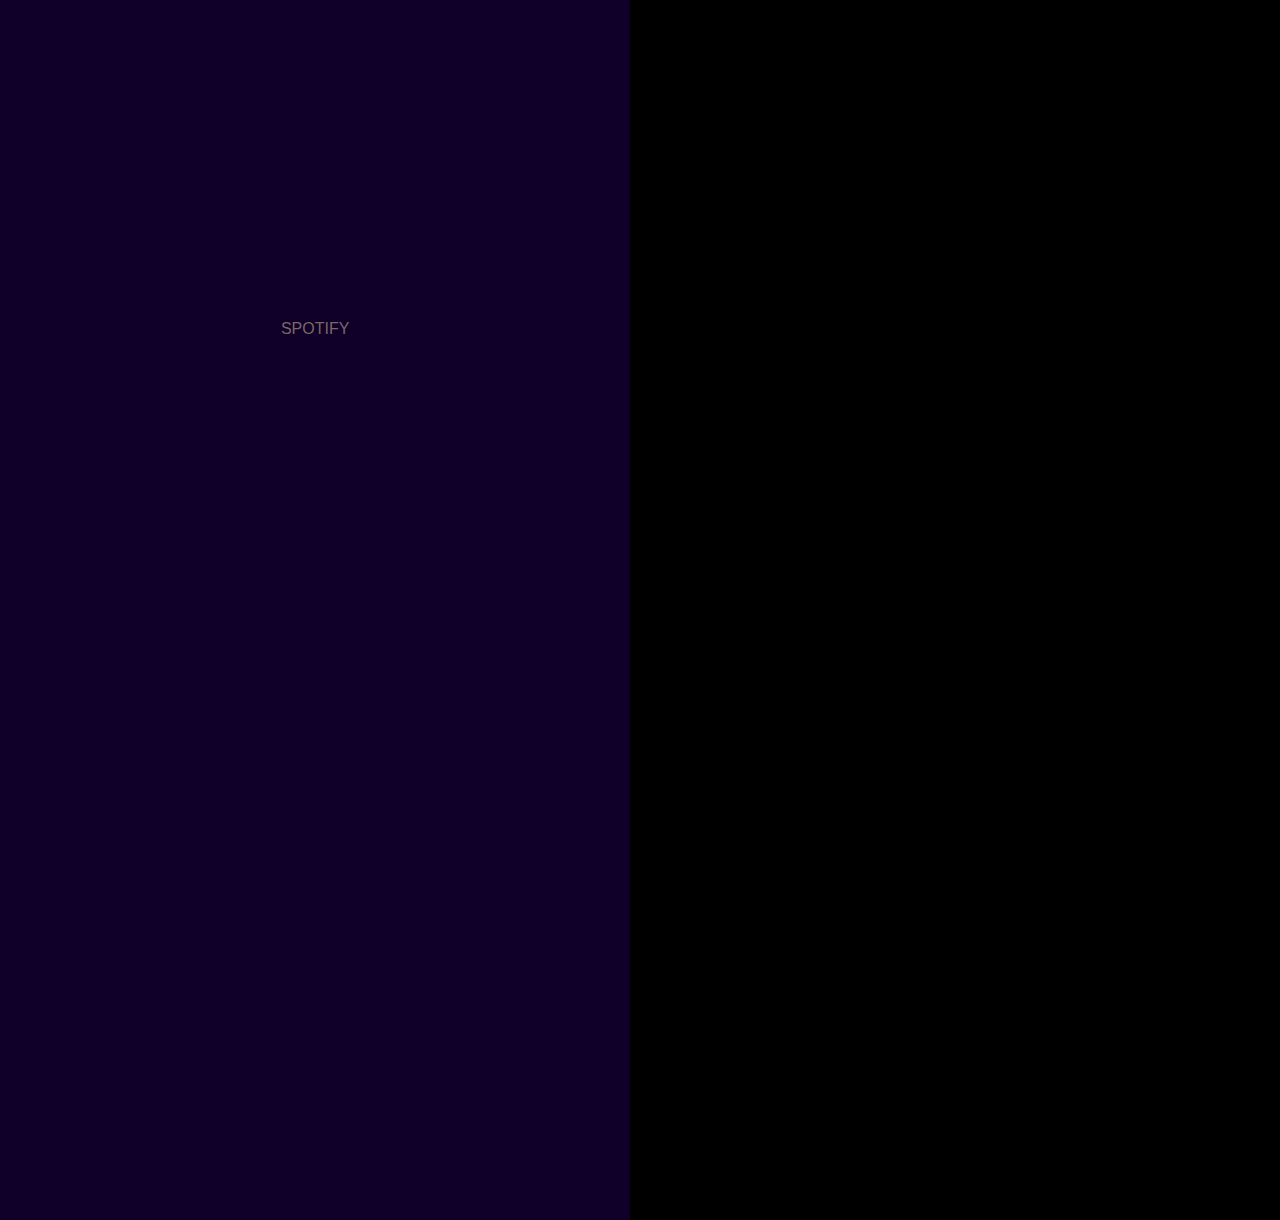
==== index.html @ f1c86e1e "Add files via upload" ====
<!DOCTYPE html>
<html lang="en">
<head>
	<meta charset="utf-8">
	<meta name="viewport"
	content="width=device-width, initial-scale=1.0">
	<meta http-equiv="X-UA-Compatible"
	content="ie-edge">

	<title>Rock Against Ocean</title>
	<link rel="stylesheet" href="style.css">
</head>
<body>
	<div class="container">
		<a href="https://open.spotify.com/artist/3PO6KMg4L1C1e9IGUJdDXO" target="_blank" class="container-button">
			SPOTIFY
		</a>
		<a href="https://facebook.com/rockagainstocean" target="_blank" class="container-button mobile-purple">
			FACEBOOK
		</a>
		<!-- <a href="#" class="container-button">
			RELEASES (COMING SOON)
		</a> -->
		<!-- <h1>Rock Against Ocean</h1> -->
		<!-- <p>Is an image that represents our relationship with feelings and serves as an illustration for it.
  The rock can either be firm against the ocean waves or carried by them, the same way that we can
  be carried by our emotions or stay firm despite them. It is not about choosing one of these options,
  but recognizing the huge influence of feelings and emotions over our wishes, memories, dreams and thoughts.
</p> -->
	</div>
	<script src="script.js"></script>
</body>
</html>
---- style.css ----
:root {
  --bg-color: #000;
  --button-text-color: rgb(122, 103, 103);
  --button-hover-color: rgb(16, 0, 41);
  --button-secondary-color: rgb(34, 9, 73);
}

body {
  color: var(--bg-color);
  font-family: 'calibri', sans-serif;
  font-weight: 400;
  margin: 0;
}

.container {
  text-align: center;
  font-style: bold;
  height: 100vh;
  display: flex;
  flex-direction: row;
}

.container-button {
  background-color: var(--bg-color);
  color: var(--bg-color);
  height: 100%;
  flex-grow: 0.5;
  text-align: center;
  padding-top: 25%;
  text-decoration: none;
}

.container-button:hover {
  background-color: var(--button-hover-color);
  color: var(--button-text-color);
}

button {
  display: block;
  font-size: 2rem;
  margin: 1rem auto;
  padding: 0.5rem 1rem;
  color: #fff;
  background: #6cc3d8;
  border-radius: 8px;
  border: none;
  text-transform: capitalize;
}

button:hover {
  opacity: 0.8;
  cursor: pointer;
}

#messageOut {
  margin: 0.5rem 0;
  color: #88d5e9;
}

/* Mobile styling */

@media (max-width: 700px) {
  .container-button {
    background-color: var(--button-hover-color);
    color: var(--button-text-color);
    padding-top: 50%;
  }

  .mobile-purple {
    background-color: var(--button-secondary-color) !important;
  }
}
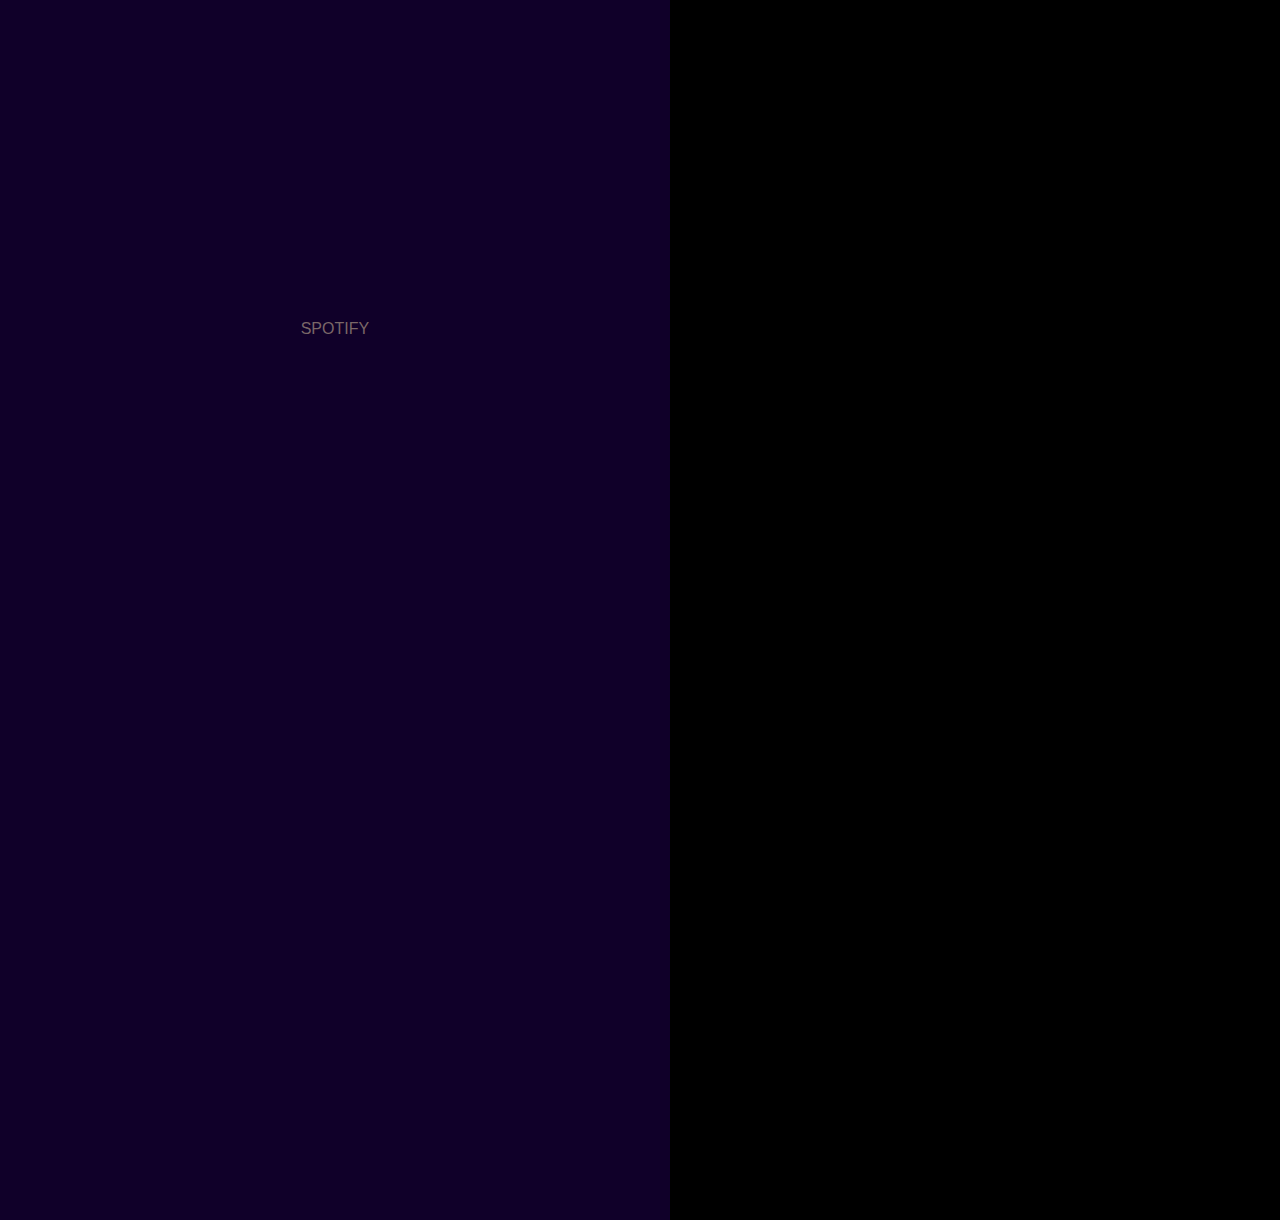
==== commit add6bbf4: "Update index.html" ====
--- a/index.html
+++ b/index.html
@@ -15,8 +15,8 @@
 		<a href="https://open.spotify.com/artist/3PO6KMg4L1C1e9IGUJdDXO" target="_blank" class="container-button">
 			SPOTIFY
 		</a>
-		<a href="https://facebook.com/rockagainstocean" target="_blank" class="container-button mobile-purple">
-			FACEBOOK
+		<a href="#" target="_blank" class="container-button mobile-purple">
+			#
 		</a>
 		<!-- <a href="#" class="container-button">
 			RELEASES (COMING SOON)
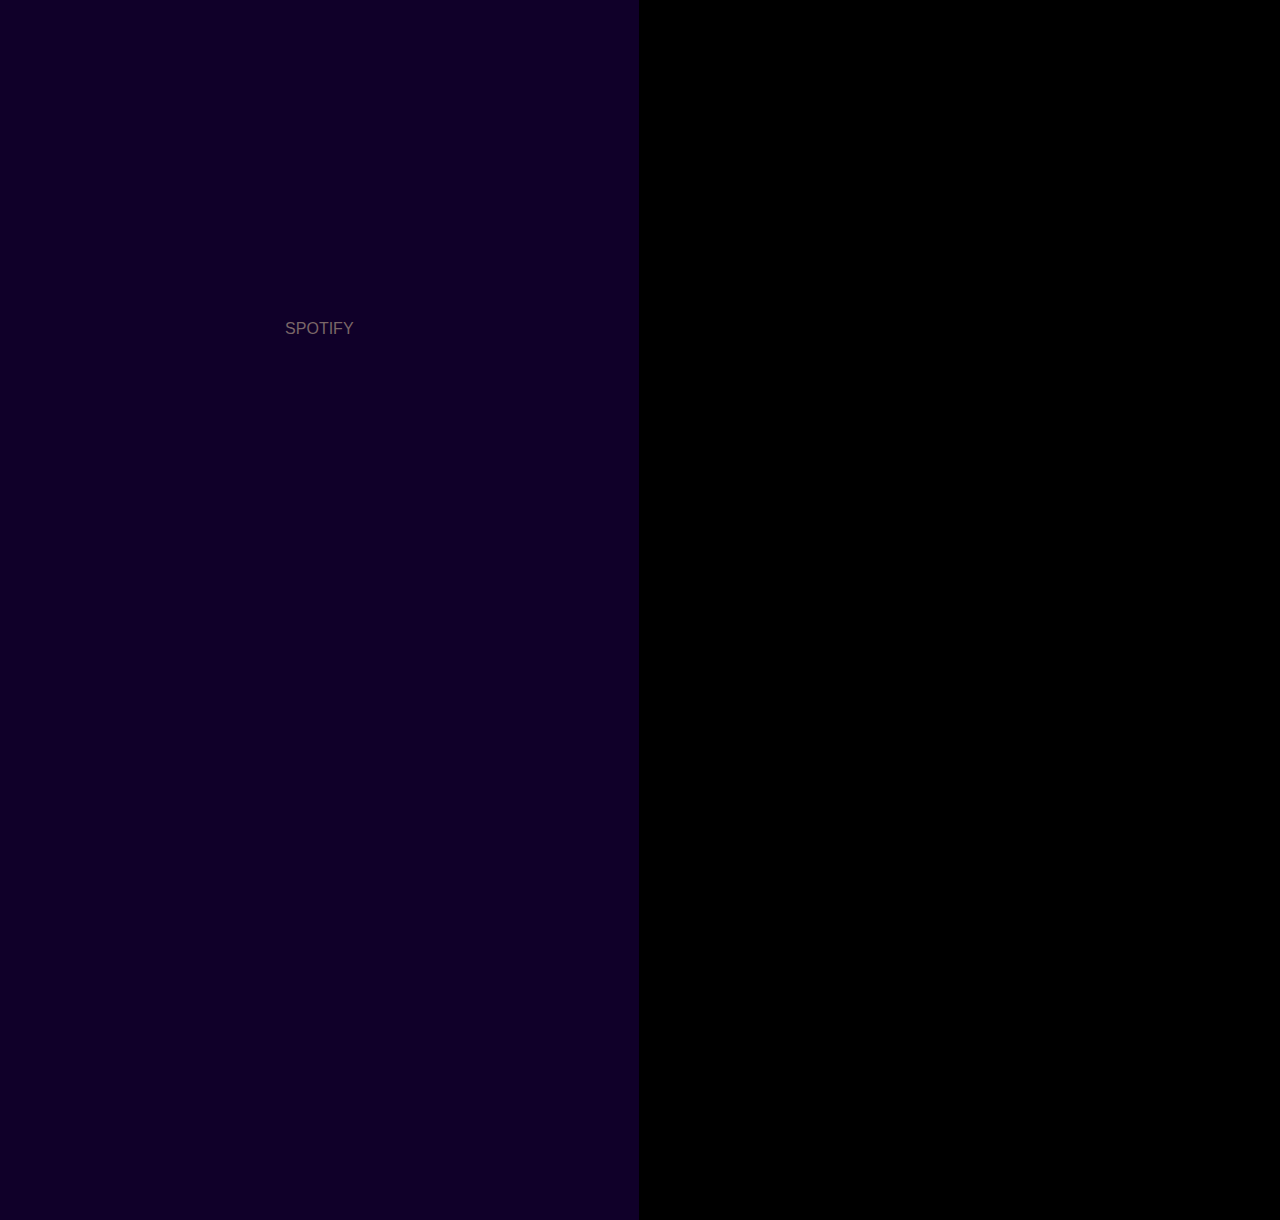
==== commit 708638ac: "Update index.html" ====
--- a/index.html
+++ b/index.html
@@ -15,8 +15,8 @@
 		<a href="https://open.spotify.com/artist/3PO6KMg4L1C1e9IGUJdDXO" target="_blank" class="container-button">
 			SPOTIFY
 		</a>
-		<a href="#" target="_blank" class="container-button mobile-purple">
-			#
+		<a href="https://twitter.com/AgainstOcean" target="_blank" class="container-button mobile-purple">
+			TWITTER
 		</a>
 		<!-- <a href="#" class="container-button">
 			RELEASES (COMING SOON)
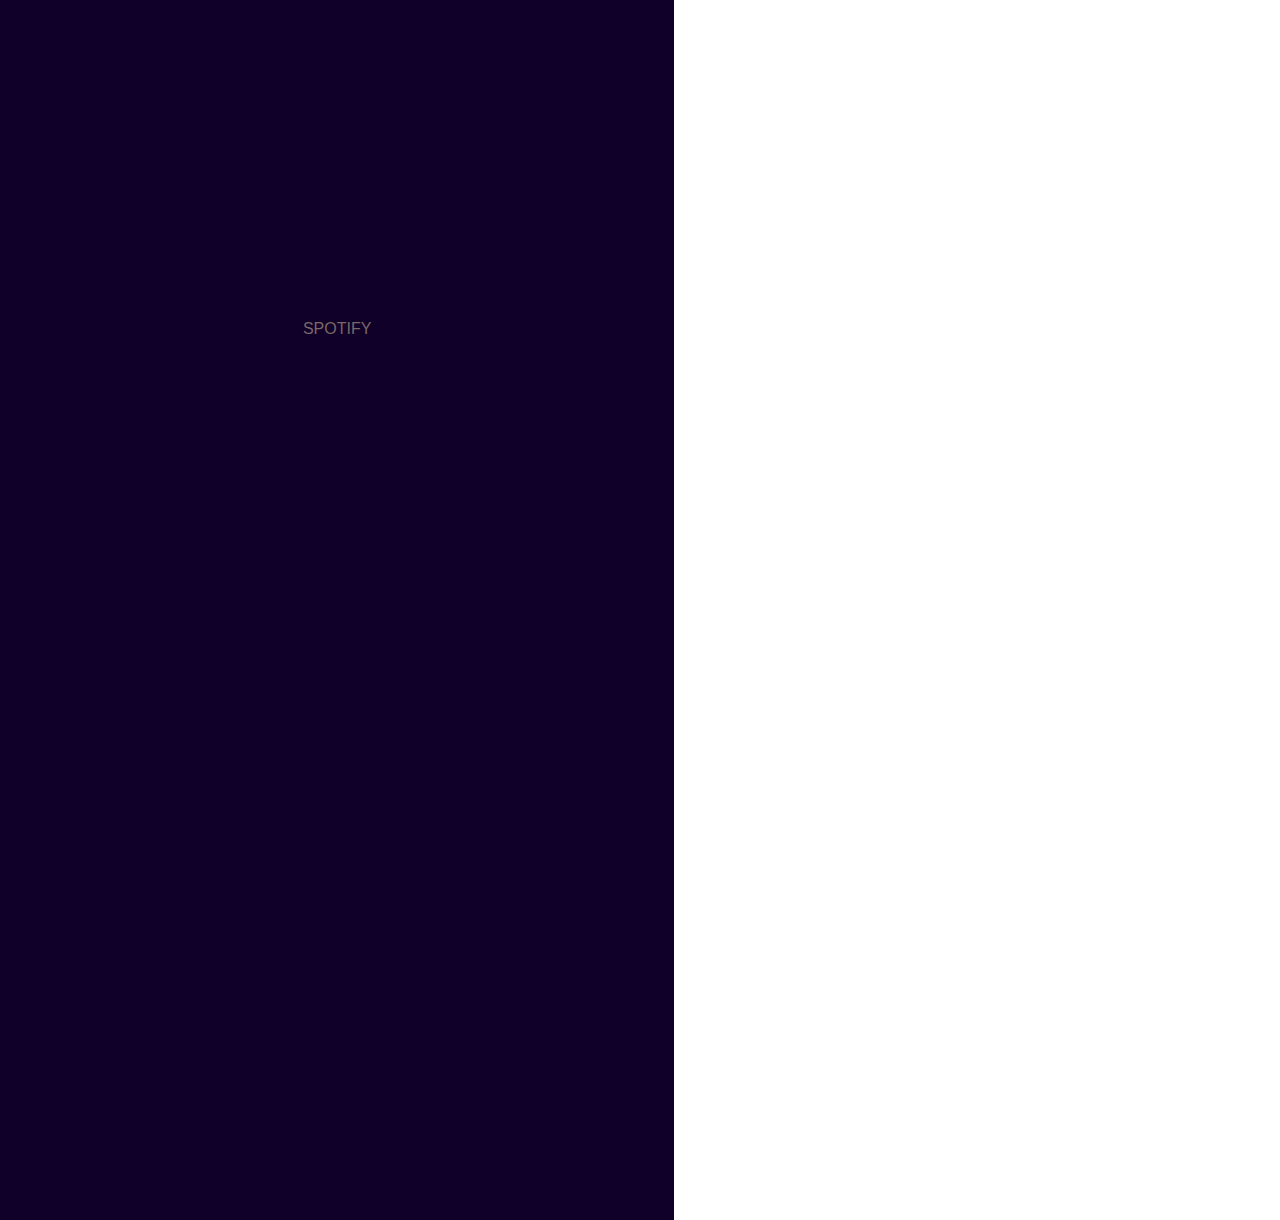
==== commit 817fe40e: "Update index.html" ====
--- a/index.html
+++ b/index.html
@@ -15,18 +15,9 @@
 		<a href="https://open.spotify.com/artist/3PO6KMg4L1C1e9IGUJdDXO" target="_blank" class="container-button">
 			SPOTIFY
 		</a>
-		<a href="https://twitter.com/AgainstOcean" target="_blank" class="container-button mobile-purple">
-			TWITTER
-		</a>
 		<!-- <a href="#" class="container-button">
 			RELEASES (COMING SOON)
 		</a> -->
-		<!-- <h1>Rock Against Ocean</h1> -->
-		<!-- <p>Is an image that represents our relationship with feelings and serves as an illustration for it.
-  The rock can either be firm against the ocean waves or carried by them, the same way that we can
-  be carried by our emotions or stay firm despite them. It is not about choosing one of these options,
-  but recognizing the huge influence of feelings and emotions over our wishes, memories, dreams and thoughts.
-</p> -->
 	</div>
 	<script src="script.js"></script>
 </body>
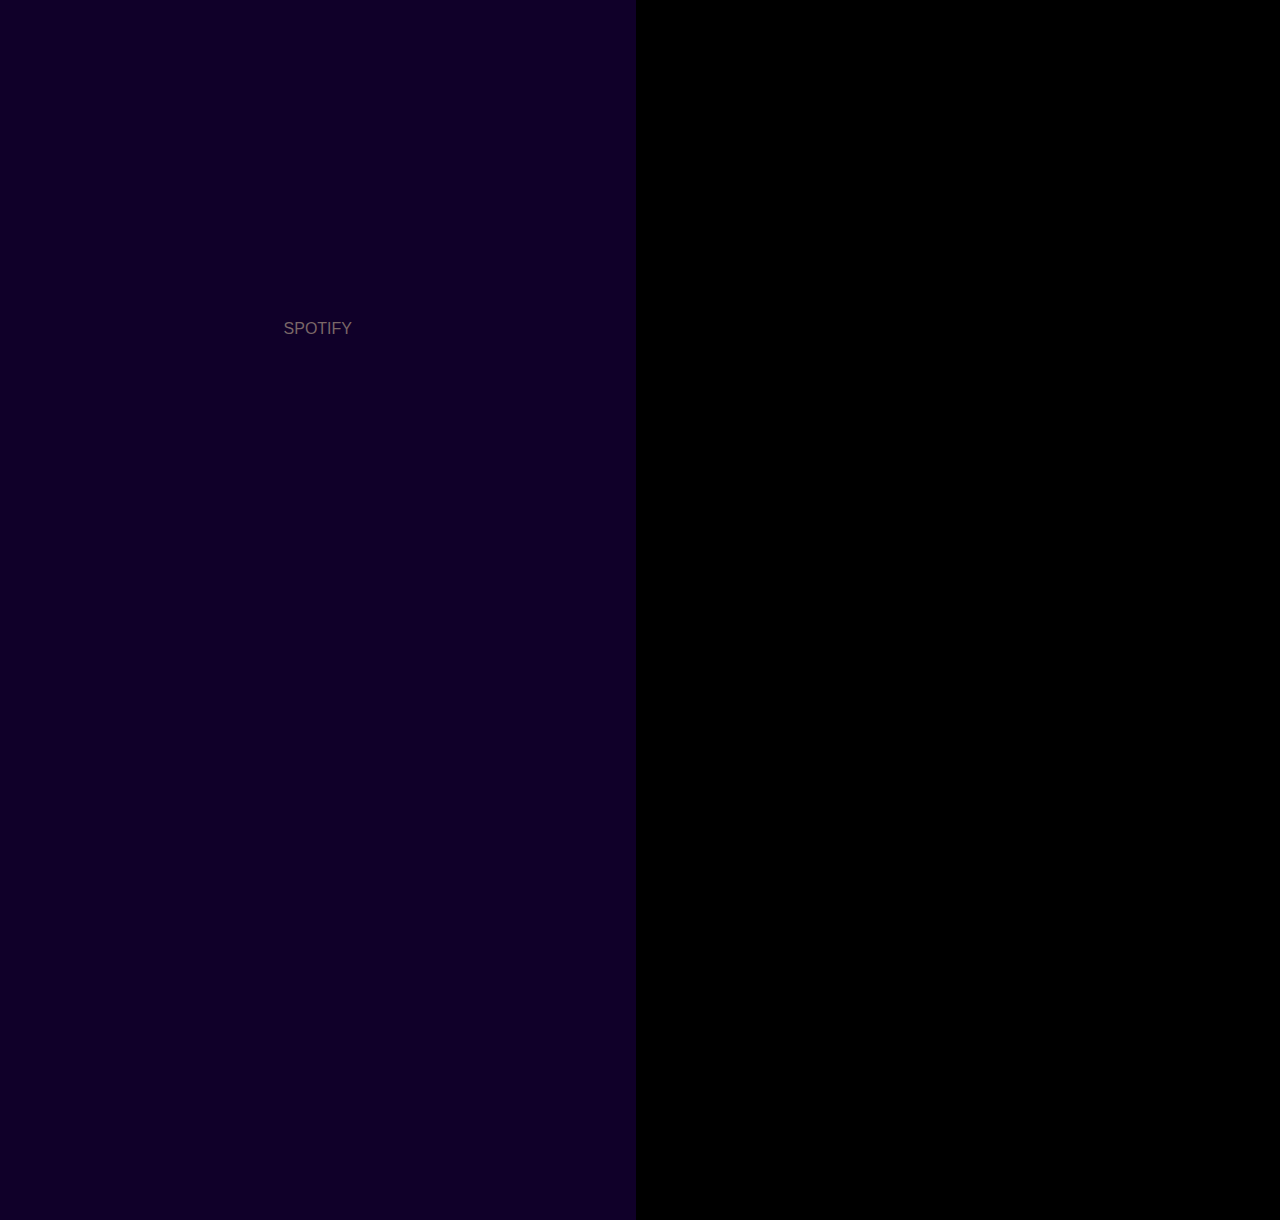
==== commit 7290ce4e: "Add youtube link" ====
--- a/index.html
+++ b/index.html
@@ -15,6 +15,9 @@
 		<a href="https://open.spotify.com/artist/3PO6KMg4L1C1e9IGUJdDXO" target="_blank" class="container-button">
 			SPOTIFY
 		</a>
+		<a href="https://www.youtube.com/channel/UCClrtA-jij_g0g8N4dLxnPw" target="_blank" class="container-button">
+			YOUTUBE
+		</a>
 		<!-- <a href="#" class="container-button">
 			RELEASES (COMING SOON)
 		</a> -->
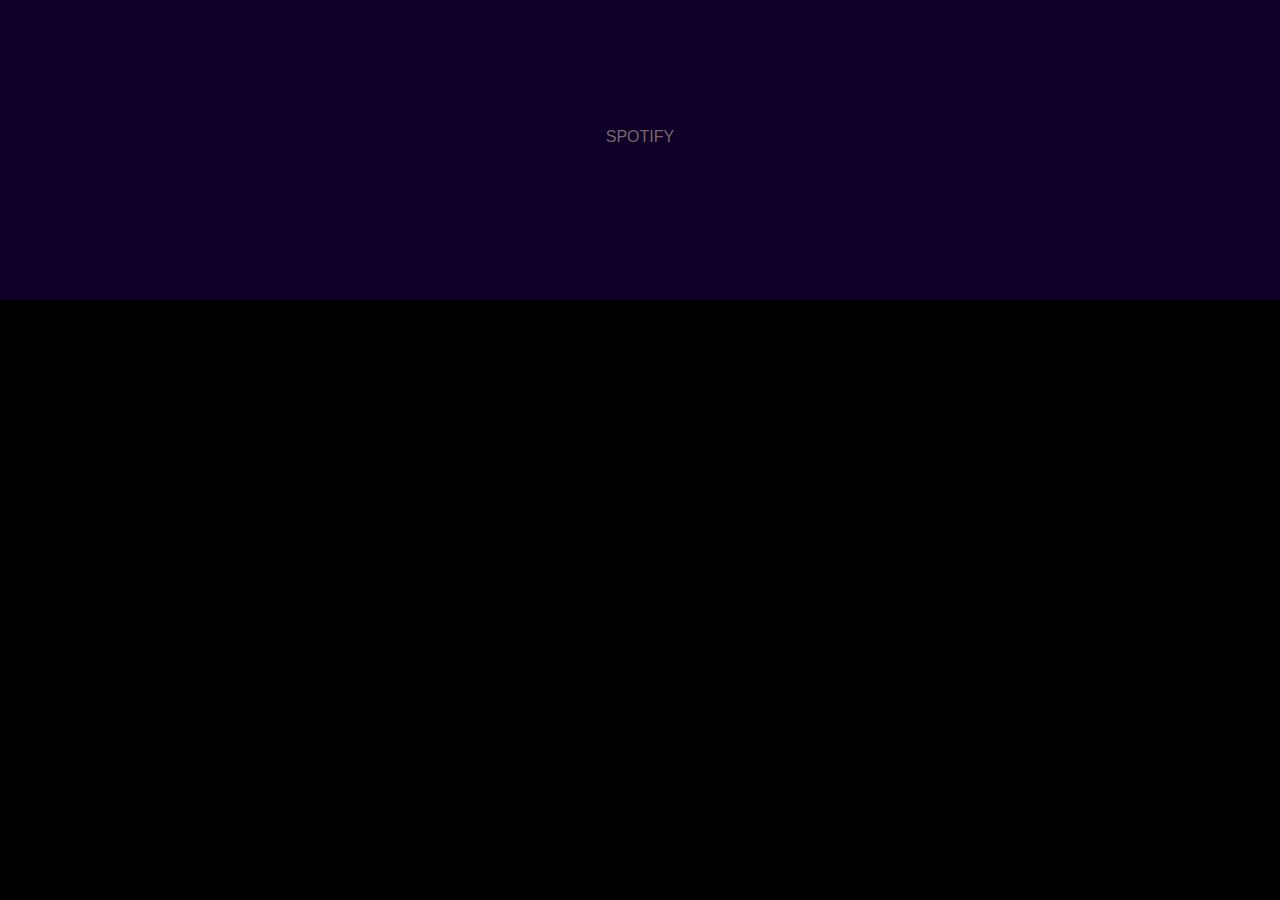
==== commit edb8d488: "Use column flex-direction" ====
--- a/index.html
+++ b/index.html
@@ -15,8 +15,11 @@
 		<a href="https://open.spotify.com/artist/3PO6KMg4L1C1e9IGUJdDXO" target="_blank" class="container-button">
 			SPOTIFY
 		</a>
-		<a href="https://www.youtube.com/channel/UCClrtA-jij_g0g8N4dLxnPw" target="_blank" class="container-button">
+		<a href="https://www.youtube.com/channel/UCINVF-bvTePyPoQWnk0D9OA" target="_blank" class="container-button">
 			YOUTUBE
+		</a>
+		<a href="#" class="container-button">
+			THE OCEAN
 		</a>
 		<!-- <a href="#" class="container-button">
 			RELEASES (COMING SOON)
--- a/style.css
+++ b/style.css
@@ -17,7 +17,7 @@
   font-style: bold;
   height: 100vh;
   display: flex;
-  flex-direction: row;
+  flex-direction: column;
 }
 
 .container-button {
@@ -26,7 +26,8 @@
   height: 100%;
   flex-grow: 0.5;
   text-align: center;
-  padding-top: 25%;
+  padding-top: 10%;
+  padding-bottom: 10%;
   text-decoration: none;
 }
 
